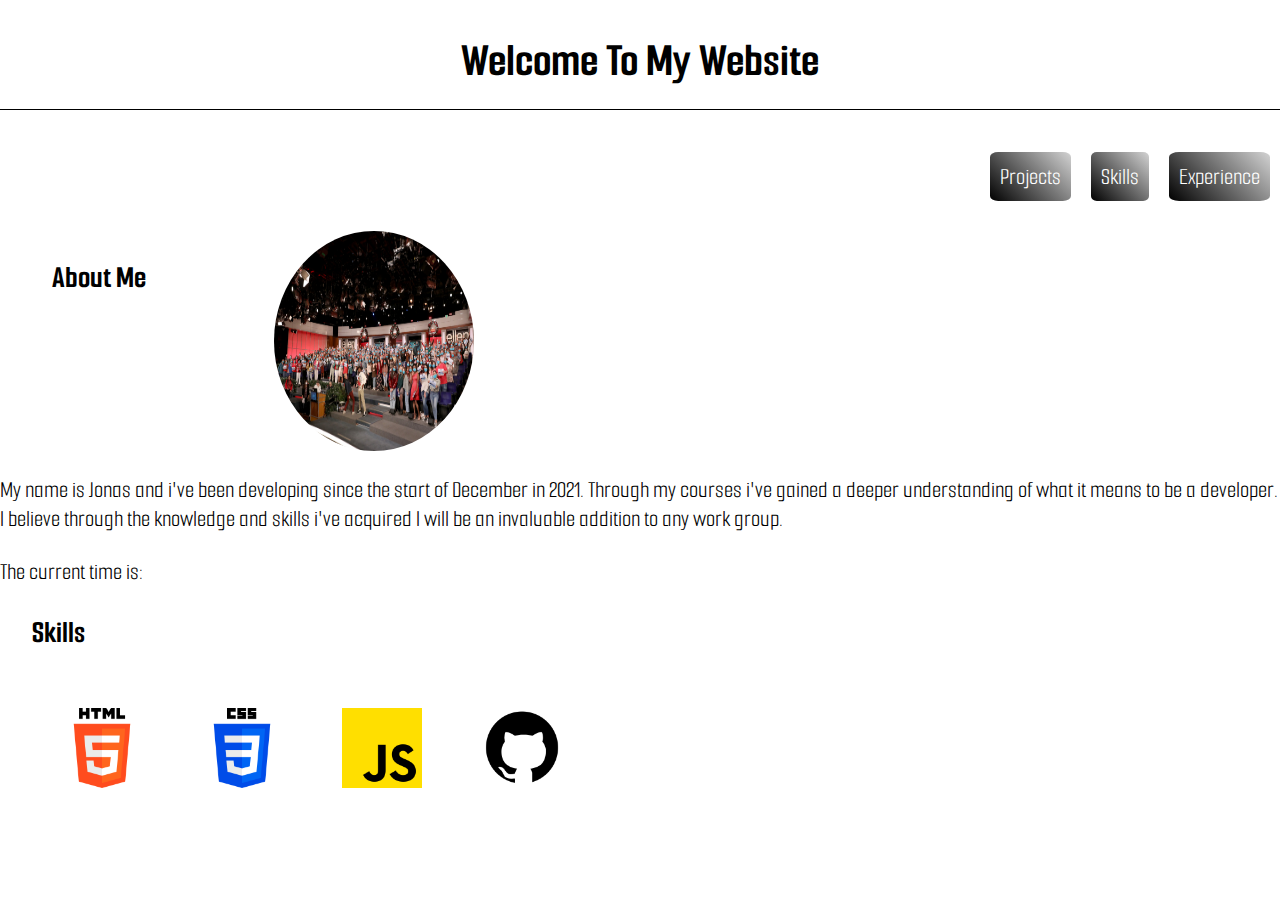
==== My Portfolio/index.html @ 7562bdc7 "Add files via upload" ====
<!DOCTYPE html>
<html lang="en">
<head>
    <meta charset="UTF-8">
    <meta http-equiv="X-UA-Compatible" content="IE=edge">
    <meta name="viewport" content="width=device-width, initial-scale=1.0">
    <link href="./style.css" rel="stylesheet">
    <link rel="preconnect" href="https://fonts.googleapis.com">
<link rel="preconnect" href="https://fonts.gstatic.com" crossorigin>
<link href="https://fonts.googleapis.com/css2?family=Outfit:wght@400;700&family=Smooch+Sans:wght@400;700&display=swap" rel="stylesheet">
    <title>Jonas' Portfolio</title>
</head>
<body>
    <h1 id="sitename">Welcome To My Website</h1>
    <header>
        <nav>
            <ul id="nav-container">
                <li><a href="#">Projects</a></li>
                <li><a href="#">Skills</a></li>
                <li><a href="#">Experience</a></li>
            </ul>
        </nav>
    </header>
    <div class="about-me-text">
        <h2>About Me</h2>
        <img src="./Ellen 2021.jpg" alt="picure of me" id="selfie">
    </div>
        <p>My name is Jonas and i've been developing since the start of December in 2021. Through my courses i've gained a deeper understanding of what it means to be a developer. I believe through the knowledge and skills i've acquired I will be an invaluable addition to any work group.</p>
        <p id="date">The current time is: </p>
        <h2>Skills</h2>
    <div id="skill-container">
        <img src="./html-5-icon.png" alt="html5 icon" title="HTML5">
        <img src="./css-3-icon.png" alt="CSS3 icon" title="CSS3">
        <img src="./js-icon.png" alt="Javascript icon" title="Javacript">
        <img src="./github-icon.png" alt="github icon" title="Github">
    </div>

    <script src="./main.js"></script>
</body>
</html>
---- My Portfolio/style.css ----
html {
    font-size: 100%;
    box-sizing: border-box;
    top: 0;
    
}

body {
    margin: 0;
    padding: 0;
    font-family: 'Smooch Sans', sans-serif;
    font-size: 16px;
}

/* Website Name */
#sitename {
   display: grid;
   justify-items: center;
   border-bottom: 1px solid black;
}

/* parent container for nav list */
#nav-container {
    display: flex;
    justify-content: right;
}

#nav-container li {
    margin: 10px;
    padding: 10px;
    list-style: none;
    border-radius: 10%;
    background: linear-gradient(45deg, black, lightgray);
}

#nav-container a {
    text-decoration: none;
    color: #fff;
    font-size: 1.5rem;
}


/* About Me section in body */
.about-me-text {
    font-size: 1.25rem;
    display: flex;
    margin: 20px;
    
}

/* specification for my portfolio pic */
#selfie {
    width: 150px;
    height: 150px;
    border-radius: 50%;
    margin-left: 8rem;
}

/* specification for skill icons */
#skill-container img {
    width: 5rem;
    height: 5rem;
}

#skill-container {
    display: inline-flex;
    margin-left: 2rem;
}

/* for desktop size */
@media screen and (min-width: 800px) { 
  h1 {
      font-size: 3rem;
      padding-bottom: 20px;
  }
  .about-me-text h2 {
      font-size: 2rem;
  }

  h2 {
      font-size: 2rem;
      padding-left: 2rem;
  }

  p {
      font-size: 1.5rem;
  }

  #skill-container img {
    padding: 30px;
  }

  #selfie {
    width: 200px;
    height: 220px;
    border-radius: 50%;
    margin-left: 8rem;
}

};
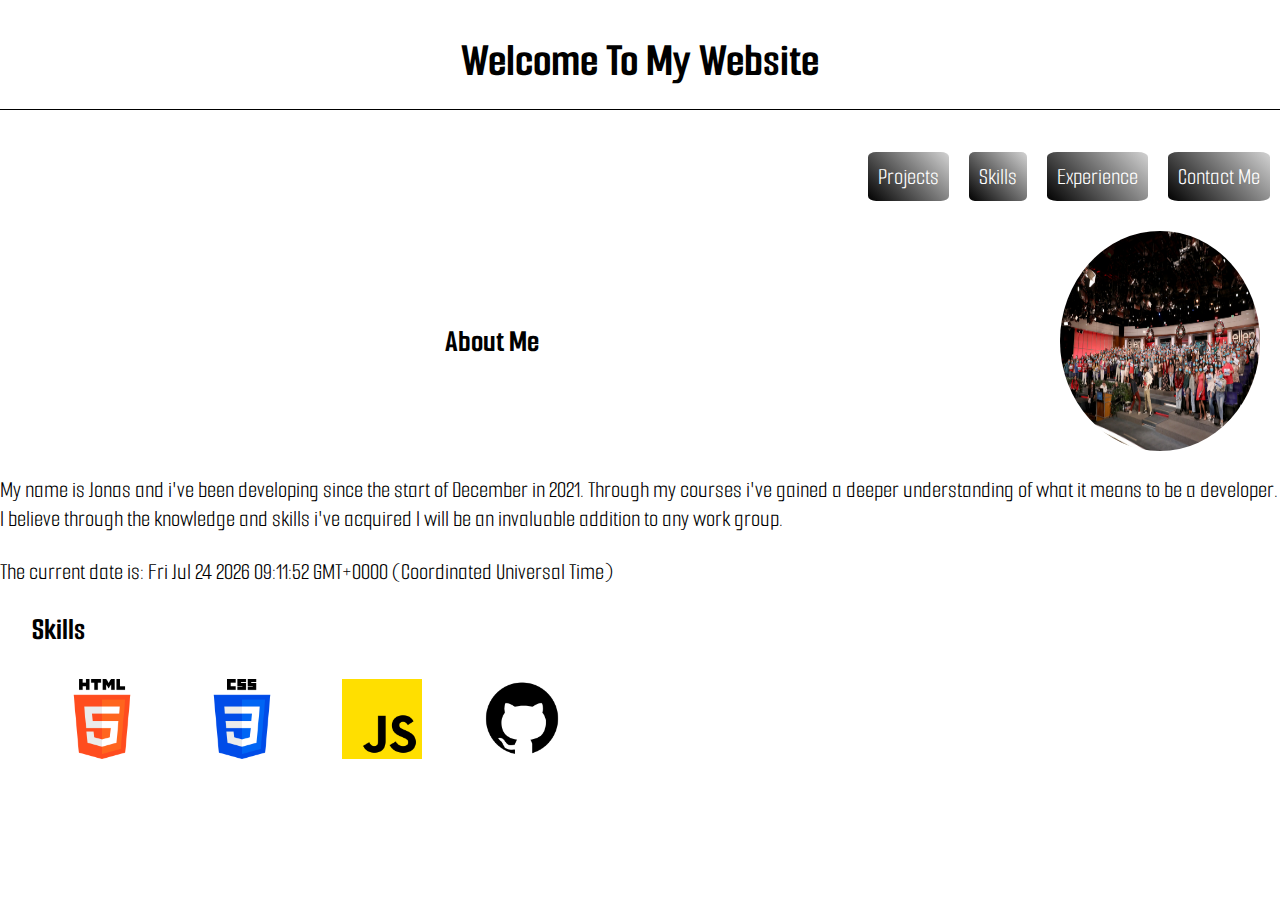
==== commit 7eb88dcc: "Added separate contact page" ====
--- a/My Portfolio/index.html
+++ b/My Portfolio/index.html
@@ -18,6 +18,7 @@
                 <li><a href="#">Projects</a></li>
                 <li><a href="#">Skills</a></li>
                 <li><a href="#">Experience</a></li>
+                <li><a href="./contact-page/second.html">Contact Me</a></li>
             </ul>
         </nav>
     </header>
--- a/My Portfolio/style.css
+++ b/My Portfolio/style.css
@@ -80,6 +80,7 @@
   h2 {
       font-size: 2rem;
       padding-left: 2rem;
+      margin: auto;
   }
 
   p {
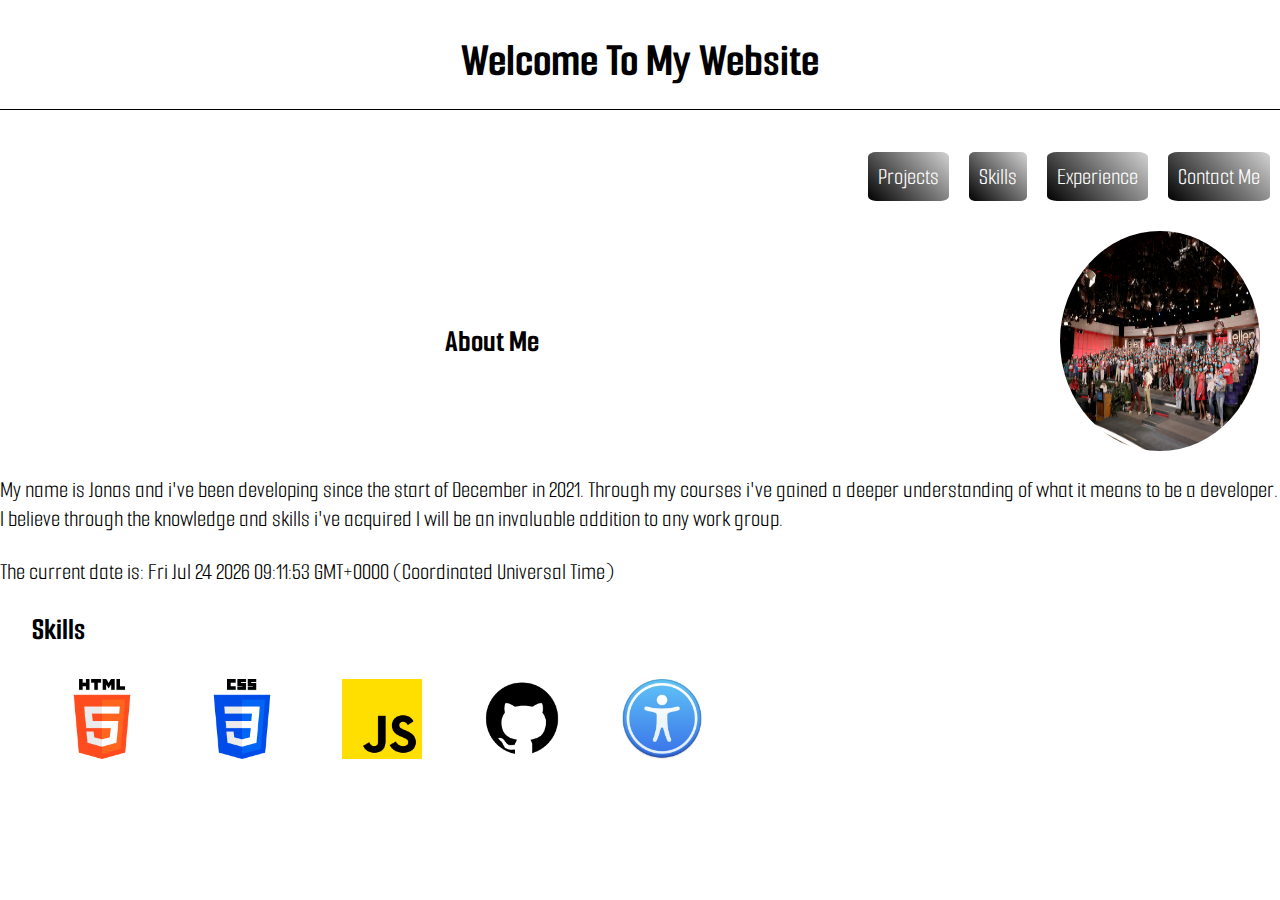
==== commit c74105d9: "added accessibility icon" ====
--- a/My Portfolio/index.html
+++ b/My Portfolio/index.html
@@ -34,6 +34,7 @@
         <img src="./css-3-icon.png" alt="CSS3 icon" title="CSS3">
         <img src="./js-icon.png" alt="Javascript icon" title="Javacript">
         <img src="./github-icon.png" alt="github icon" title="Github">
+        <img src="./accessability.png" alt="accessability icon" title="accessability">
     </div>
 
     <script src="./main.js"></script>
--- a/My Portfolio/style.css
+++ b/My Portfolio/style.css
@@ -67,6 +67,7 @@
     margin-left: 2rem;
 }
 
+
 /* for desktop size */
 @media screen and (min-width: 800px) { 
   h1 {
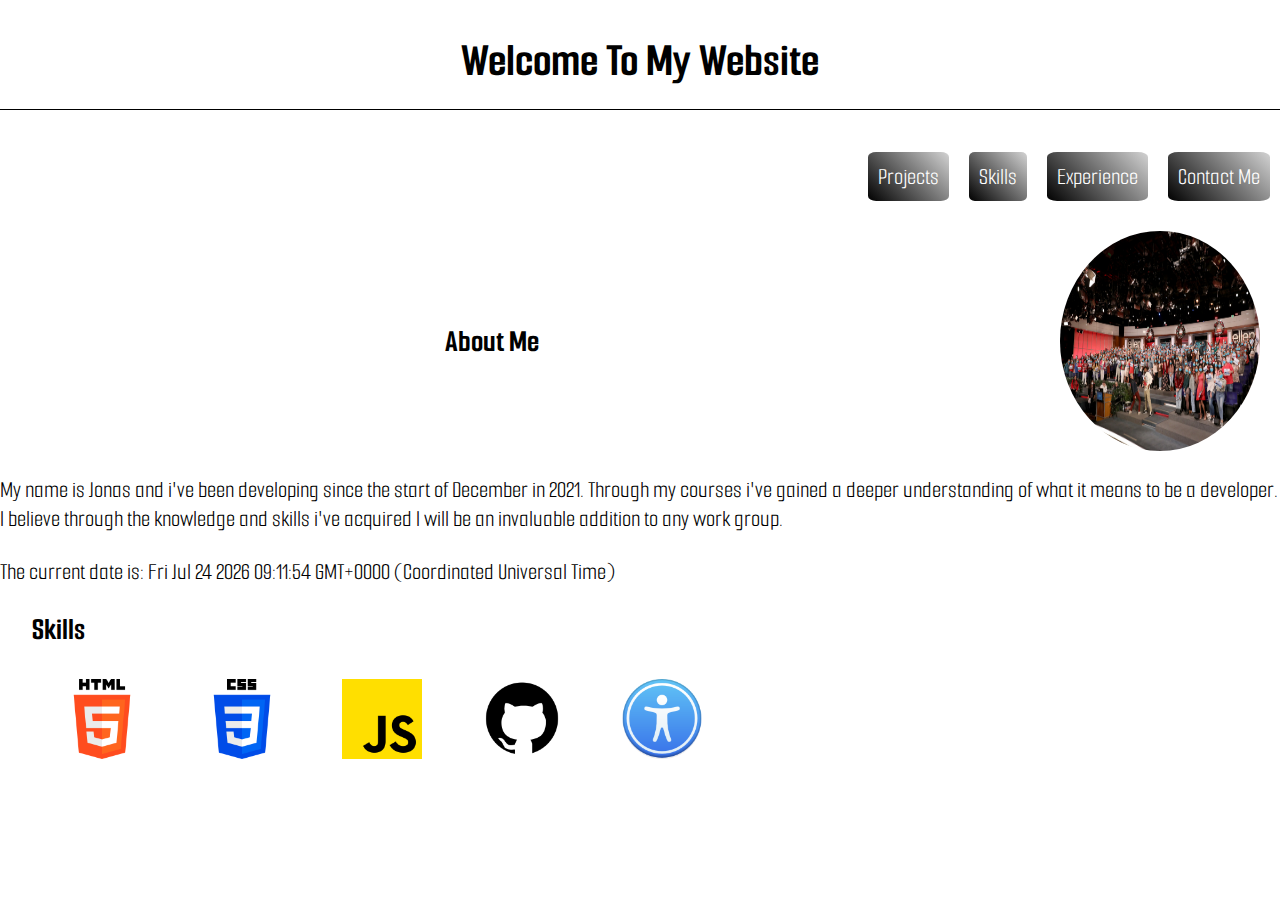
==== commit 71734048: "added simple animation" ====
--- a/My Portfolio/index.html
+++ b/My Portfolio/index.html
@@ -23,18 +23,18 @@
         </nav>
     </header>
     <div class="about-me-text">
-        <h2>About Me</h2>
+        <h2 id="about-me">About Me</h2>
         <img src="./Ellen 2021.jpg" alt="picure of me" id="selfie">
     </div>
         <p>My name is Jonas and i've been developing since the start of December in 2021. Through my courses i've gained a deeper understanding of what it means to be a developer. I believe through the knowledge and skills i've acquired I will be an invaluable addition to any work group.</p>
         <p id="date">The current time is: </p>
         <h2>Skills</h2>
     <div id="skill-container">
-        <img src="./html-5-icon.png" alt="html5 icon" title="HTML5">
-        <img src="./css-3-icon.png" alt="CSS3 icon" title="CSS3">
-        <img src="./js-icon.png" alt="Javascript icon" title="Javacript">
-        <img src="./github-icon.png" alt="github icon" title="Github">
-        <img src="./accessability.png" alt="accessability icon" title="accessability">
+        <img src="./html-5-icon.png" alt="html5 icon" title="HTML5" class="HTML icon">
+        <img src="./css-3-icon.png" alt="CSS3 icon" title="CSS3" class="CSS icon">
+        <img src="./js-icon.png" alt="Javascript icon" title="Javacript" class="JS icon">
+        <img src="./github-icon.png" alt="github icon" title="Github" class="GIT icon">
+        <img src="./accessability.png" alt="accessability icon" title="accessability" class="accessability icon">
     </div>
 
     <script src="./main.js"></script>
--- a/My Portfolio/style.css
+++ b/My Portfolio/style.css
@@ -30,7 +30,7 @@
     padding: 10px;
     list-style: none;
     border-radius: 10%;
-    background: linear-gradient(45deg, black, lightgray);
+    background: linear-gradient(45deg, #000, lightgray);
 }
 
 #nav-container a {
@@ -38,6 +38,7 @@
     color: #fff;
     font-size: 1.5rem;
 }
+
 
 
 /* About Me section in body */
@@ -99,4 +100,21 @@
     margin-left: 8rem;
 }
 
+/* experimental animation to make icons spin */
+.icon {
+    animation: spin 3s linear 1s infinite;
+}
+/* spin animation keyframes specifications */
+@keyframes spin {
+   0% {
+    transform: rotate(0deg);
+   }
+   50% {
+    transform: rotate(180deg);
+   }
+   100% {
+       transform: rotate(360deg);
+   }
+}
+
 };